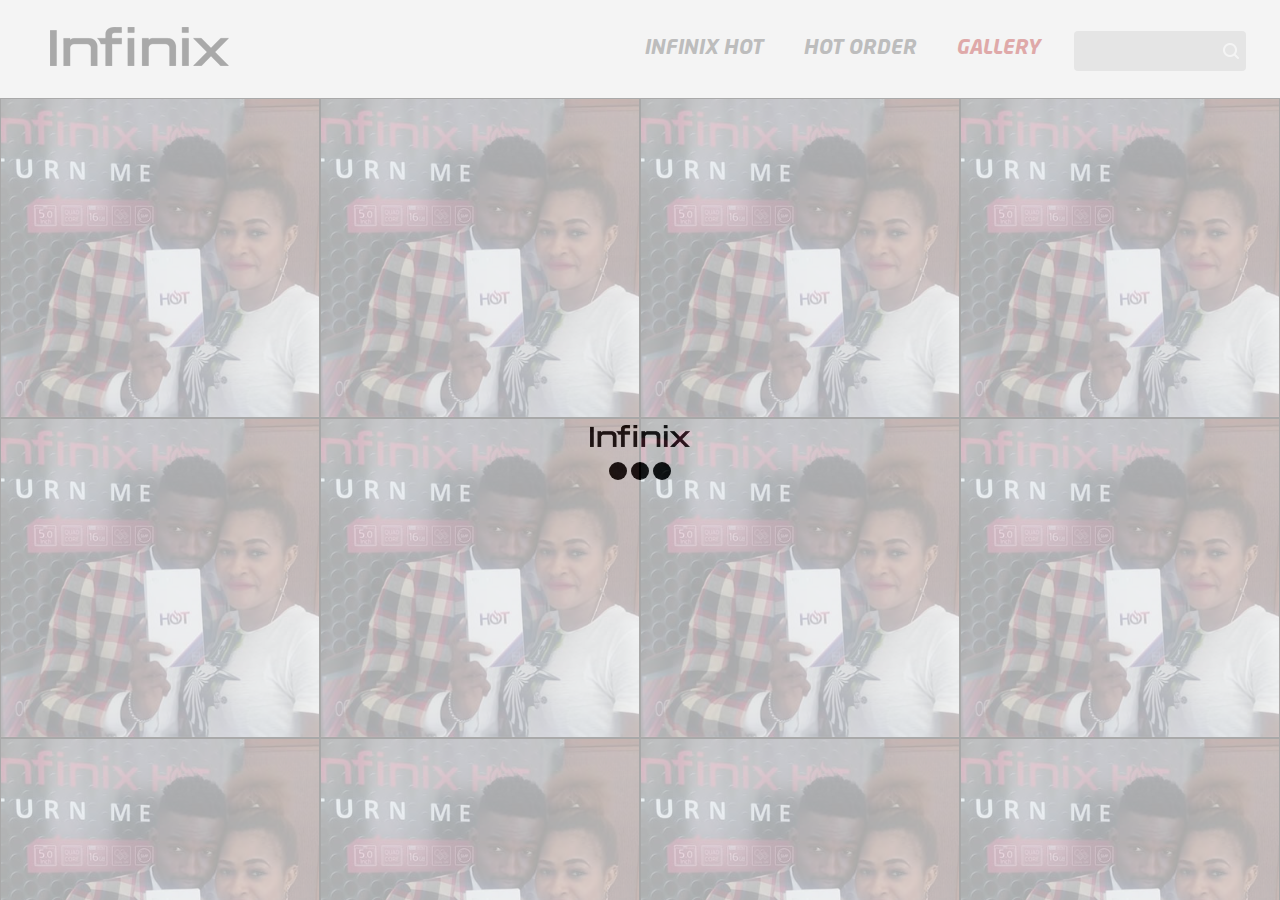
==== gallery.html @ accd4ad2 "initial commit" ====
<!doctype html>
<html>
<head>
<meta charset="utf-8">
<title>Infinix HOT</title>
<link href="css/styles.css" rel="stylesheet" type="text/css">
<link href="css/jquery.fancybox.css" rel="stylesheet" type="text/css">
<meta name="viewport" content="width=device-width, initial-scale=1.0" />
<meta name="HandheldFriendly" content="True">
<meta name="MobileOptimized" content="320">
<script type="text/javascript" src="js/jquery-1.10.2.min.js"></script>
<script type="text/javascript" src="js/waypoints.min.js"></script>
<script type="text/javascript" src="js/waypoints-sticky.min.js"></script>
<script type="text/javascript" src="js/jquery.fancybox.pack.js"></script>
<script type="text/javascript" src="js/common.js"></script>
<script type="text/javascript">
$(document).ready(function(){
	
	$('.fancybox').fancybox({
		prevEffect : 'fade',
		nextEffect : 'fade'
	});

});	
</script>
</head>

<body>
<!-- main-wrapper -->
<div id="main-wrapper">
	
  <!-- top-wrapper -->
  <div id="top-wrapper" class="clearfloat">
  	<a href="index.html" class="logo">
    	<img src="images/logo.png" alt="Infinix" />
    </a>
    
    <!-- menu-wrapper -->
    <div id="menu-wrapper">
    	<ul id="main-menu">
      	<li><a href="index.html">Infinix Hot</a></li>
        <li><a href="hotorder.html">Hot Order</a></li>
        <li class="active"><a href="gallery.html">Gallery</a></li>
      </ul>
      
      <div class="search-wrapper clearfloat">
      	<form action="#" method="post">
        	<input type="text" class="textbox" />
          <input type="submit" value="" class="btn-search" />
        </form>
      </div>
      
    </div>
    <!-- menu-wrapper end -->
    
  </div>
  <!-- top-wrapper end -->
  
  
	<!-- gallery -->
  <ul class="gallery">
  	<li>
   		<a href="images/gallery/large/hot.jpg" class="fancybox" data-fancybox-group="gallery">
      	<img src="images/gallery/small/hot.jpg" alt="Pic" />
      </a> 	
    </li>
    <li>
   		<a href="images/gallery/large/hot.jpg" class="fancybox" data-fancybox-group="gallery">
      	<img src="images/gallery/small/hot.jpg" alt="Pic" />
      </a> 	
    </li>
    <li>
   		<a href="images/gallery/large/hot.jpg" class="fancybox" data-fancybox-group="gallery">
      	<img src="images/gallery/small/hot.jpg" alt="Pic" />
      </a> 	
    </li>
    <li>
   		<a href="images/gallery/large/hot.jpg" class="fancybox" data-fancybox-group="gallery">
      	<img src="images/gallery/small/hot.jpg" alt="Pic" />
      </a> 	
    </li>
    <li>
   		<a href="images/gallery/large/hot.jpg" class="fancybox" data-fancybox-group="gallery">
      	<img src="images/gallery/small/hot.jpg" alt="Pic" />
      </a> 	
    </li>
    <li>
   		<a href="images/gallery/large/hot.jpg" class="fancybox" data-fancybox-group="gallery">
      	<img src="images/gallery/small/hot.jpg" alt="Pic" />
      </a> 	
    </li>
    <li>
   		<a href="images/gallery/large/hot.jpg" class="fancybox" data-fancybox-group="gallery">
      	<img src="images/gallery/small/hot.jpg" alt="Pic" />
      </a> 	
    </li>
    <li>
   		<a href="images/gallery/large/hot.jpg" class="fancybox" data-fancybox-group="gallery">
      	<img src="images/gallery/small/hot.jpg" alt="Pic" />
      </a> 	
    </li>
    <li>
   		<a href="images/gallery/large/hot.jpg" class="fancybox" data-fancybox-group="gallery">
      	<img src="images/gallery/small/hot.jpg" alt="Pic" />
      </a> 	
    </li>
    <li>
   		<a href="images/gallery/large/hot.jpg" class="fancybox" data-fancybox-group="gallery">
      	<img src="images/gallery/small/hot.jpg" alt="Pic" />
      </a> 	
    </li>
    <li>
   		<a href="images/gallery/large/hot.jpg" class="fancybox" data-fancybox-group="gallery">
      	<img src="images/gallery/small/hot.jpg" alt="Pic" />
      </a> 	
    </li>
    <li>
   		<a href="images/gallery/large/hot.jpg" class="fancybox" data-fancybox-group="gallery">
      	<img src="images/gallery/small/hot.jpg" alt="Pic" />
      </a> 	
    </li>
  </ul>
  <!-- gallery end --> 
  
  <!-- banner-sep -->
  <div class="banner-sep">
  	<h2>Design for you in mind: Infinix Hot</h2>
  </div>
  <!-- banner-sep end -->

  
  <!-- footer -->
  <div id="footer" class="clearfloat">
  	<ul class="social">
    	<li>
      	<a href="#">
        	<img src="images/facebook.png" alt="Facebook" />
        </a>
      </li>
      <li>
      	<a href="#">
        	<img src="images/twitter.png" alt="Twitter" />
        </a>
      </li>
      <li>
      	<a href="#">
        	<img src="images/google-plus.png" alt="Google Plus" />
        </a>
      </li>
    </ul>
    <div class="copyright">&copy; 2014 infinix HOT - all rights reserved.</div>
  </div>
  <!-- footer end -->
  
</div>
<!-- main-wrapper end -->


<!-- preloader -->
<div class="preloader">
	
  <div class="spinner">
  	<span class="logo"><img src="images/logo.png" alt="Logo" /></span>
    <div class="bounce1"></div>
    <div class="bounce2"></div>
    <div class="bounce3"></div>
  </div>
</div>
<!-- preloader end -->
</body>
</html>
---- css/styles.css ----
/*---------- RESET ----------*/
html, body, div, span, applet, object, iframe, h1, h2, h3, h4, h5, h6, p, blockquote, pre, a, abbr, acronym, address, big, cite, code,
del, dfn, em, font, img, ins, kbd, q, s, samp, small, strike, strong, sub, sup, tt, var, b, u, i, center, dl, dt, dd, ol, ul, li,
fieldset, form, label, legend, table, caption, tbody, tfoot, thead, tr, th, td {
	margin: 0;
	padding: 0;
	border: 0;
	outline: 0;
	font-size: 100%;
	vertical-align: baseline;
	background: transparent;
}
*{-webkit-tap-highlight-color: rgba(0, 0, 0, 0);}
input,textarea{-webkit-border-radius:0;}
input[type=submit],
input[type=button]{-webkit-appearance:none;}
body{line-height:1;-webkit-text-size-adjust:none;}
ol, ul{list-style:none;}
blockquote, q{quotes:none;}
blockquote:before, blockquote:after, q:before, q:after{content: '';content:none;}
:focus{outline:0;}
ins{text-decoration:none;}
del{text-decoration:line-through;}
table{border-collapse:collapse;border-spacing:0;}

/*---------- FONTS ----------*/
@font-face {
	font-family: "NeoSans-BoldItalic";
	src: url('fonts/NeoSansStd-BoldItalic.eot');
	src: url('fonts/NeoSansStd-BoldItalic.eot?#iefix') format('embedded-opentype'),
	url('fonts/NeoSansStd-BoldItalic.svg') format('svg'),
	url('fonts/NeoSansStd-BoldItalic.woff') format('woff'),
	url('fonts/NeoSansStd-BoldItalic.ttf') format('truetype');
	font-weight: normal;
	font-style: normal;
}

@font-face {
	font-family: "NeoSans-Light";
	src: url('fonts/NeoSansStd-Light.eot');
	src: url('fonts/NeoSansStd-Light.eot?#iefix') format('embedded-opentype'),
	url('fonts/NeoSansStd-Light.svg') format('svg'),
	url('fonts/NeoSansStd-Light.woff') format('woff'),
	url('fonts/NeoSansStd-Light.ttf') format('truetype');
	font-weight: normal;
	font-style: normal;
}

@font-face {
	font-family: "NeoSans-Ultra";
	src: url('fonts/NeoSansStd-Ultra.eot');
	src: url('fonts/NeoSansStd-Ultra.eot?#iefix') format('embedded-opentype'),
	url('fonts/NeoSansStd-Ultra.svg') format('svg'),
	url('fonts/NeoSansStd-Ultra.woff') format('woff'),
	url('fonts/NeoSansStd-Ultra.ttf') format('truetype');
	font-weight: normal;
	font-style: normal;
}

@font-face {
	font-family: "NeoSans-UltraItalic";
	src: url('fonts/NeoSansStd-UltraItalic.eot');
	src: url('fonts/NeoSansStd-UltraItalic.eot?#iefix') format('embedded-opentype'),
	url('fonts/NeoSansStd-UltraItalic.svg') format('svg'),
	url('fonts/NeoSansStd-UltraItalic.woff') format('woff'),
	url('fonts/NeoSansStd-UltraItalic.ttf') format('truetype');
	font-weight: normal;
	font-style: normal;
}

@font-face {
    font-family: 'ds-digitalitalic';
    src: url('fonts/ds-digii-webfont.eot');
    src: url('fonts/ds-digii-webfont.eot?#iefix') format('embedded-opentype'),
         url('fonts/ds-digii-webfont.woff2') format('woff2'),
         url('fonts/ds-digii-webfont.woff') format('woff'),
         url('fonts/ds-digii-webfont.ttf') format('truetype'),
         url('fonts/ds-digii-webfont.svg#ds-digitalitalic') format('svg');
    font-weight: normal;
    font-style: normal;

}


/*---------- GENERAL STYLES ----------*/
h1, h2, h3{font-family:'NeoSans-Light', Arial, sans-serif;font-weight:normal;line-height:27px;color:#fff;}
h1{line-height:34px;font-size:28px;}
p{margin-bottom:30px;line-height:24px;}
a{text-decoration:none;color:#c60e3b;
	-webkit-transition: all 0.5s linear;
  -moz-transition: all 0.5s linear;
  -o-transition: all 0.5s linear;
  -ms-transition: all 0.5s linear;
  transition: all 0.5s linear;
}
a:hover{color:#616161;}
img{max-width:100%;width:100%;padding:0;margin:0;border:none;display:block;}
.hidden{display:none;}
.clearfloat{zoom:1;}
.clearfloat:before,
.clearfloat:after{content:"";display:table;}
.clearfloat:after{clear:both;}
.align-left{float:left;}
.align-right{float:right;}

/* Spinner */
.preloader{width:100%;height:100%;position:fixed;background-color:#efefef;display:block;top:0;left:0;z-index:9999;}
.preloader .logo{width:100px;margin:0 auto 15px auto;display:block;}
.spinner {
  margin:auto;
  width:100px;
	height:50px;
  text-align:center;
	position:absolute;
	left:0;right:0;top:0;bottom:0;
}

.spinner > div {
  width: 18px;
  height: 18px;
  background-color: #000;
  border-radius: 100%;
  display: inline-block;
  -webkit-animation: bouncedelay 1.4s infinite ease-in-out;
  animation: bouncedelay 1.4s infinite ease-in-out;
  /* Prevent first frame from flickering when animation starts */
  -webkit-animation-fill-mode: both;
  animation-fill-mode: both;
}

.spinner .bounce1 {
  -webkit-animation-delay: -0.32s;
  animation-delay: -0.32s;
}

.spinner .bounce2 {
  -webkit-animation-delay: -0.16s;
  animation-delay: -0.16s;
}


@-webkit-keyframes bouncedelay {
  0%, 80%, 100% { -webkit-transform: scale(0.0) }
  40% { -webkit-transform: scale(1.0) }
}

@keyframes bouncedelay {
  0%, 80%, 100% { 
    transform: scale(0.0);
    -webkit-transform: scale(0.0);
  } 40% { 
    transform: scale(1.0);
    -webkit-transform: scale(1.0);
  }
}

/* Messages */
.message{font-size:14px;padding:15px;margin-bottom:15px;border:1px solid;}
.message.success{background:#CBFFCB;border-color:#254925;color:#254925;}
.message.notice{background: #93C7FF;border-color: #000055;color:#000055;}
.message.warning{background: #FFC738;border-color: #5C4C1A;color:#5C4C1A;}
.message.error{background: #FFA9A9;border-color:#B90000;color:#B90000;}

/* Button */
.btn{height:39px;line-height:39px;color:#fff;padding:0 10px;min-width:100px;background-color:#b70000;border:0 none;margin:0;
	display:inline-block;*display:inline;zoom:1;vertical-align:top;cursor:pointer;font-size:16px;
	font-family:'NeoSans-BoldItalic', Arial, sans-serif;
	-webkit-transition: all 0.5s linear;
  -moz-transition: all 0.5s linear;
  -o-transition: all 0.5s linear;
  -ms-transition: all 0.5s linear;
  transition: all 0.5s linear;
}
.btn:hover{color:#fff;background-color:#444;}

/*---------- BUTTON CTA ----------*/
.cta{display:block;position:absolute;height:32px;font-family:'NeoSans-BoldItalic', Arial, sans-serif;color:#3b5c88;
	text-transform:uppercase;font-size:28px;background-color:#fff;padding:9px 15px 6px 15px;
	-webkit-border-radius:20px;
	-moz-border-radius:20px;
	border-radius:10px;
}
.cta span{display:block;background:url(../images/konga.png) right center no-repeat;padding-right:140px;cursor:pointer;height:32px;}
.cta:hover{color:#444;}

/*---------- LAYOUT ----------*/
html, body, #main-wrapper{height:100%;width:100%;}
#main-wrapper{height:100%;width:100%;overflow-x: hidden;}
body{font-family:'NeoSans-Light', Arial, sans-serif;font-size:17px;color:#fff;background-color:#000;}
#main-wrapper{transition:all 0.4s ease-in-out 0s;position:relative;background-color:#fff;}

/*--- Top Wrapper ---*/
#top-wrapper{background-color:#fff;position:relative;padding:27px 0;}
#top-wrapper.stuck{position:fixed;top:0;z-index:2000;width:100%;}
#top-wrapper .logo{width:179px;float:left;margin-left:50px;}


/*----- MENU -----*/
#menu-wrapper{float:right;padding-right:34px;}
#main-menu{font-size:0;text-align:right;margin:12px 0 0 0;display:inline-block;*display:inline;zoom:1;vertical-align:top;}
#main-menu > li{display:inline-block;*display:inline;zoom:1;vertical-align:top;margin:0 20px;}
#main-menu > li a{font-family:'NeoSans-BoldItalic', Arial, sans-serif;font-size:20px;color:#444;text-transform:uppercase;}
#main-menu > li.active a,
#main-menu > li a:hover{color:#b70000;}

/*----- SEARCH -----*/
.search-wrapper{display:inline-block;*display:inline;zoom:1;vertical-align:top;height:40px;margin:4px 0 0 10px;background-color:#ccc;
	border-radius:4px;
}
.search-wrapper .textbox{background-color:#ccc;font-family:Arial, sans-serif;font-size:16px;font-style:italic;
	color:#fff;line-height:26px;padding:0px 5px 0px 10px;display:block;float:left;width:120px;border:0 none;margin:7px 0 0 7px;}
.search-wrapper .btn-search{display:block;width:30px;height:30px;border:0 none;float:left;padding:0;margin:0;cursor:pointer;
	background-image:url(../images/search.png);background-position:center 12px;background-repeat:no-repeat;background-color:transparent;
}

/*----- FORM -----*/
form .fieldset .field{margin-top:15px;overflow:hidden;}
form .fieldset .field:first-child{margin-top:0;}
form .fieldset .field .inline{width:48%;}
form .fieldset .field label{color:#fff;font-weight:bold;}
form .fieldset .field input[type="text"],
form .fieldset .field textarea{background-color:#fff;font-family:Arial, sans-serif;color:#444;padding:10px;
	border:1px solid #fff;resize:none;display:block;margin-top:5px;font-size:14px;width:100%;
	box-sizing:border-box;
	-webkit-box-sizing:border-box;
	-moz-box-sizing:border-box;
}
form .fieldset .field textarea{height:100px;overflow:auto;}
form .fieldset .field input[type="text"]:focus,
form .fieldset .field textarea:focus{border-color:#616161;}

/*----- SCROLLER -----*/
.scroller{width:20px;position:fixed;right:0;top:30%;background-color:rgba(0,0,0,0.6);z-index:99;padding:10px;
}
.scroller li{margin-top:15px;}
.scroller li:first-child{margin-top:0;}
.scroller li a{width:15px;height:15px;background-color:#fff;margin:0 auto;text-indent:-9999px;display:block;
	border-radius:15px;
	-moz-border-radius:15px;
	-webkit-border-radius:15px;
}
.scroller li a:hover{background-color:#ccc;}
.scroller li a.active{background-color:#b70000;}

/*----- BANNERS -----*/
.home-banner{position:relative;background-color:#000;}
.home-banner img{max-width:1600px;margin:0 auto;}
.home-banner .text-wrapper{position:absolute;bottom:25%;right:50px;text-align:right;}
.home-banner .text-wrapper h2{font-family:'NeoSans-UltraItalic', Arial, sans-serif;font-size:60px;text-transform:uppercase;margin-bottom:20px;
	background:url(../images/hot-logo.png) right bottom no-repeat;padding:62px 180px 0 0;line-height:50px;}
.home-banner .text-wrapper p{font-family:'NeoSans-Light', Arial, sans-serif;font-size:40px;font-style:italic;line-height:48px;color:#fff;
	text-transform:uppercase;}
.home-banner .text-wrapper .cta{right:0;}

.shots-banner{position:relative;background:url(../images/epic-shots-bg.png) 80% top #c1bfbf no-repeat;height:580px;overflow:hidden;}
.shots-banner img{width:436px;float:right;margin:40px 100px 0 0;}
.shots-banner .text-wrapper{position:absolute;top:30%;left:50px;width:600px;}
.shots-banner .text-wrapper h2{font-family:'NeoSans-UltraItalic', Arial, sans-serif;font-size:60px;text-transform:uppercase;margin-bottom:30px;
	color:#d12844;}
.shots-banner .text-wrapper p{font-family:'NeoSans-Light', Arial, sans-serif;font-size:36px;font-style:italic;line-height:48px;color:#6b6b6b;
	text-transform:uppercase;}
.shots-banner .text-wrapper .cta{left:0;}

.music-banner{position:relative;background-color:#1fc1b0;}
.music-banner img{max-width:1352px;margin:0 auto;}
.music-banner .text-wrapper{position:absolute;top:30%;right:50px;text-align:right;}
.music-banner .text-wrapper h2{font-family:'NeoSans-UltraItalic', Arial, sans-serif;font-size:60px;text-transform:uppercase;margin-bottom:30px;
	color:#221001;}
.music-banner .text-wrapper p{font-family:'NeoSans-Light', Arial, sans-serif;font-size:40px;font-style:italic;line-height:48px;color:#fff;
	text-transform:uppercase;}
.music-banner .text-wrapper .cta{right:0;}

.space-banner{position:relative;background-color:#ea002c;}
.space-banner img{max-width:1600px;margin:0 auto;}
.space-banner .text-wrapper{position:absolute;top:30%;left:50px;width:600px;}
.space-banner .text-wrapper h2{font-family:'NeoSans-UltraItalic', Arial, sans-serif;font-size:60px;text-transform:uppercase;margin-bottom:30px;
	color:#fff;}
.space-banner .text-wrapper p{font-family:'NeoSans-Light', Arial, sans-serif;font-size:36px;font-style:italic;line-height:48px;color:#fff;
	text-transform:uppercase;}
.space-banner .text-wrapper .cta{left:0;}

.power-banner{position:relative;background-color:#31B7DD;}
.power-banner .text-wrapper{position:absolute;top:25%;left:50px;width:600px;}
.power-banner .text-wrapper h2{text-transform:uppercase;font-size:79px;line-height:90px;margin-bottom:15px;color:#b70000;
	font-family:'NeoSans-UltraItalic', Arial, sans-serif;}
.power-banner .text-wrapper p{font-size:22px;line-height:30px;text-transform:uppercase;
	font-family:'NeoSans-BoldItalic', Arial, sans-serif;}

.music-player-banner{position:relative;background-color:#AC9B9C;}
.music-player-banner .text-wrapper{position:absolute;top:25%;left:50px;width:650px;}
.music-player-banner .text-wrapper h2{text-transform:uppercase;font-size:143px;line-height:143px;margin-bottom:40px;color:#D6D5D5;
	font-family:'NeoSans-UltraItalic', Arial, sans-serif;text-shadow: 4px 9px 10px rgba(50, 50, 50, 1);}
.music-player-banner .text-wrapper p{font-size:26px;line-height:30px;text-transform:uppercase;
	font-family:'NeoSans-BoldItalic', Arial, sans-serif;}
	
.processor-banner{position:relative;background-color:#07e2f8;}
.processor-banner img{max-width:1600px;margin:0 auto;}
.processor-banner .text-wrapper{position:absolute;top:30%;right:50px;text-align:right;}
.processor-banner .text-wrapper h2{font-family:'NeoSans-UltraItalic', Arial, sans-serif;font-size:60px;text-transform:uppercase;margin-bottom:30px;
	color:#fff;}
.processor-banner .text-wrapper p{font-family:'NeoSans-Light', Arial, sans-serif;font-size:40px;font-style:italic;line-height:48px;color:#fff;
	text-transform:uppercase;}
.processor-banner .text-wrapper .cta{right:0;}

.camera-banner{position:relative;background-color:#5ABA47;}
.camera-banner .text-wrapper{position:absolute;bottom:25px;text-align:center;width:100%;}
.camera-banner .text-wrapper h2{font-size:81px;line-height:81px;margin-bottom:20px;color:#b50904;
	font-family:'NeoSans-UltraItalic', Arial, sans-serif;}
.camera-banner .text-wrapper p{font-size:26px;line-height:30px;font-family:'NeoSans-BoldItalic', Arial, sans-serif;}

.colours-banner{position:relative;background-color:#1fc1b0;}
.colours-banner img{margin:0 auto;}
.colours-banner .text-wrapper{position:absolute;top:30%;right:50px;text-align:right;}
.colours-banner .text-wrapper h2{font-family:'NeoSans-UltraItalic', Arial, sans-serif;font-size:60px;text-transform:uppercase;margin-bottom:30px;
	color:#e53c3c;}
.colours-banner .text-wrapper p{font-family:'NeoSans-Light', Arial, sans-serif;font-size:40px;font-style:italic;line-height:48px;color:#000;
	text-transform:uppercase;}
.colours-banner .text-wrapper .cta{right:0;}

.order-banner{position:relative;background:url(../images/order-bg.png) right top no-repeat #000;height:100%;background-attachment: fixed;background-position-y: 0px;}
.order-banner .phone{height:auto;width:18%;position:absolute;left:50px;top:12%;}
.order-banner .text-wrapper{position:absolute;top:10%;right:50px;width:70%;}
.order-banner .text-wrapper h2{text-transform:uppercase;font-size:150px;line-height:150px;
	font-family:'ds-digitalitalic', Arial, sans-serif;}
.order-banner .text-wrapper p{font-size:60px;line-height:65px;font-family:'NeoSans-UltraItalic', Arial, sans-serif;color:#fff;
	margin:0;text-transform:uppercase;}
.order-banner .btns-wrapper{font-size:0;margin-top:40px;width:374px;}
.order-banner .btns-wrapper a{display:inline-block;*display:inline;zoom:1;vertical-align:top;width:185px;}
.order-banner .btns-wrapper a.disabled{cursor:default;
	zoom: 1;
	filter: alpha(opacity=20);
	opacity: 0.2;
}
.order-banner .social-wrapper{display:block;font-size:0; margin-top:40px;}
.order-banner .social-wrapper li{display:inline-block;*display:inline;zoom:1;vertical-align:top;margin-left:10px;}
.order-banner .social-wrapper li:first-child{margin-left:0;}
.order-banner .social-wrapper li a{display:block;width:47px;}

.notify-banner{position:relative;background-color:#1fc1b0;height:650px;background:url(../images/music-banner.jpg) center top no-repeat #1fc1b0;
 -webkit-background-size: cover;
	-moz-background-size: cover;
	-o-background-size: cover;
	background-size:cover;
	filter: progid:DXImageTransform.Microsoft.AlphaImageLoader(src='../images/music-banner', sizingMethod='scale');
	-ms-filter: "progid:DXImageTransform.Microsoft.AlphaImageLoader(src='../images/music-banner', sizingMethod='scale')";
}
.notify-banner .text-wrapper{position:absolute;top:20%;right:50px;text-align:right;width:600px;}
.notify-banner .text-wrapper h2{font-size:140px;line-height:140px;margin-bottom:20px;color:#fff;
	font-family:'NeoSans-UltraItalic', Arial, sans-serif;text-shadow: 4px 9px 10px rgba(50, 50, 50, 1);}
.notify-banner .text-wrapper h2 span{font-size:100px;}
.notify-banner .text-wrapper h3{text-transform:uppercase;font-size:50px;line-height:50px;margin-bottom:20px;color:#13212E;
	font-family:'NeoSans-UltraItalic', Arial, sans-serif;}
.notify-banner .text-wrapper p{font-size:26px;line-height:30px;font-family:'NeoSans-BoldItalic', Arial, sans-serif;}
.notify-banner .text-wrapper .cta{right:0;}
.notify-banner .form-wrapper{position:absolute;top:10%;right:10%;width:430px;}
.notify-banner .form-wrapper h2{text-transform:uppercase;font-size:50px;line-height:50px;margin-bottom:20px;color:#fff;
	font-family:'NeoSans-UltraItalic', Arial, sans-serif;}

/*----- Banner Sep -----*/
.banner-sep{height:99px;background:url(../images/yellow-bg.png) center top repeat-x #FFB40F;}
.banner-sep h2{font-family:'NeoSans-Light', Arial, sans-serif;text-align:center;font-weight:bold;font-size:40px;text-transform:uppercase;line-height:99px;}

/*----- Specs Strip -----*/
.specs-wrapper{background-color:#F2F1EE;padding:48px 26px;}
.specs-wrapper-inner{border:6px solid #94D60A;padding:36px 24px;
	-webkit-border-radius:20px;
	-moz-border-radius:20px;
	border-radius:20px;
}

.specs{font-size:0;text-align:center;}
.specs li{display:inline-block;*display:inline;zoom:1;vertical-align:top;}
.specs li .icon{width:86px;}
.specs li.sep{width:5%;height:87px;background:url(../images/specs/sep.png) center center no-repeat;}

/*---- Specifications Detailed -----*/ 
.specifications-wrapper{background-color:#f4f3f4;padding:50px;}
.specifications-wrapper h2{font-family:Arial, sans-serif;color:#444;text-transform:uppercase;font-size:58px;line-height:58px;}
.specifications-wrapper .cols-wrapper{padding:50px 0 0 0;}
.specifications-wrapper .cols-wrapper .col-left{float:left; width:55%;}
.specifications-wrapper .cols-wrapper .col-right{float:right;width:40%;}
.specifications-wrapper .table-left{float:left;width:45%;}
.specifications-wrapper .table-right{float:right;width:45%;}
.specifications-wrapper table{font-family:Arial, sans-serif;width:100%;}
.specifications-wrapper table td{padding:10px;background-color:#E0E1E2;border:2px solid #fff;font-size:14px;line-height:18px;
	vertical-align:middle;color:#444;}
.specifications-wrapper table .heading{font-weight:bold;background-color:#08BE95;color:#fff;font-size:18px;}
.specifications-wrapper table .heading_sm{font-weight:bold;background-color:#08BE95;color:#fff;font-size:14px;}
.specifications-wrapper table .spacer{background-color:transparent;border:0 none;padding:20px;}
.specifications-wrapper .tech-wrapper{margin-top:40px;}

/*----- Gallery -----*/
.gallery{font-size:0;}
.gallery li{width:25%;display:inline-block;*display:inline;zoom:1;vertical-align:top;border:1px solid #000;box-sizing:border-box;
	-moz-box-sizing:border-box;-webkit-box-sizing:border-box;}
.gallery li a{display:block;background:url(../images/loading.gif) center center no-repeat #fff;min-height:200px;
	position:relative;cursor:zoom-in;}


/*---------- FOOTER ----------*/
#footer{background-color:#fff;padding:30px 50px;}
#footer .social{font-size:0;text-align:center;float:left;}
#footer .social li{margin:0 8px;display:inline-block;*display:inline;zoom:1;vertical-align:top;}
#footer .social li a{display:block;width:38px;
	zoom: 1;
	filter: alpha(opacity=70);
	opacity: 0.7;
}

#footer .social li a:hover{
	filter: alpha(opacity=100);
	opacity: 1;
}

#footer .copyright{font-size:18px;font-family:'NeoSans-Light', Arial, sans-serif;text-align:right;font-weight:bold;color:#848484;
	text-transform:uppercase;margin-top:14px;float:right;}

/*Media queries - mobile starts here */
@media only screen and (max-width: 1500px){

	/*home banner*/

	.home-banner .text-wrapper h2  {
		font-size: 47px;
	}

	.home-banner .text-wrapper p {
		font-size: 35px;
	}

	/*shots banner*/

	.shots-banner .text-wrapper h2{
		font-size: 47px;
	}

	.shots-banner .text-wrapper p {
		font-size: 35px;
	}

	/*Music banner*/

	.music-banner .text-wrapper h2 {
		font-size: 47px;
	}

	.music-banner .text-wrapper p {
		font-size: 35px;
	}

	/*Music banner*/

	.space-banner .text-wrapper h2 {
		font-size: 47px;
	}

	.space-banner .text-wrapper p {
		font-size: 35px;
	}

	/*Colors banner*/

	.colours-banner .text-wrapper h2 {
		font-size: 47px;
	}

	.colours-banner .text-wrapper p {
		font-size: 35px;
	}

	/*Processors banner*/

	.processor-banner .text-wrapper h2 {
		font-size: 47px;
	}

	.processor-banner .text-wrapper p {
		font-size: 35px;
	}
}

@media only screen and (max-width: 1024px){
	 
 	/*home banner*/

 	.home-banner .text-wrapper h2  {
 		font-size: 36px;
 		background-size: 25% 49%;
		background-position-y: 48px;
		padding: 62px 154px 0 0;
 	}

 	.home-banner .text-wrapper p {
 		font-size: 28px;
 		line-height: 38px;
 	}

 	/*shots banner*/

 	.shots-banner .text-wrapper h2{
 		font-size: 36px; 
 	}

 	.shots-banner .text-wrapper p {
 		font-size: 28px;
 		line-height: 38px;
 	}

 	/*Music banner*/

 	.music-banner .text-wrapper h2 {
 		font-size: 36px;
 	}

 	.music-banner .text-wrapper p {
 		font-size: 28px;
 		line-height: 38px;
 	}

 	/*Music banner*/

 	.space-banner .text-wrapper h2 {
 		font-size: 36px;
 	}

 	.space-banner .text-wrapper p {
 		font-size: 28px;
 		line-height: 38px;
 	}

 	/*Colors banner*/

 	.colours-banner .text-wrapper h2 {
 		font-size: 36px;
 	}

 	.colours-banner .text-wrapper p {
 		font-size: 28px;
 		line-height: 38px;
 	}

 	/*Processors banner*/

 	.processor-banner .text-wrapper h2 {
 		font-size: 36px;
 	}

 	.processor-banner .text-wrapper p {
 		font-size: 28px;
 		line-height: 38px;
 	}

 	.order-banner .text-wrapper h2 {
 		font-size: 100px;
 		line-height: 111px;
 	}

 	.order-banner .text-wrapper p {
		font-size: 38px;
		line-height: 41px;
	}

	.order-banner .btns-wrapper {
		margin-top: 13px;
	}
	.order-banner .social-wrapper {
		margin-top: 24px;
	}
}


@media only screen and (max-width: 800px){
	/*logo*/

	#top-wrapper .logo {
		width: 128px;
		margin-left: 38px;
	}

     #top-wrapper .logo img{
     	max-width: 68%;
     }

     /*menu*/
     #main-menu > li {
     	margin: 0 9px;
     }

     #main-menu > li a{
     	font-size: 15px;
     }

     /*.search-wrapper*/
     .search-wrapper {
         margin: -6px 0 0 10px;
     }
	/*home banner*/

 	.home-banner .text-wrapper h2  {
 		font-size: 24px;
 		background-size: 20% 35%;
 		background-position-y: 57px;
 		padding: 62px 100px 0 0;
 		margin-bottom: 0;
 	}

 	.home-banner .text-wrapper p {
 		font-size: 20px;
 		line-height: 31px;
 		margin-bottom: 8px;
 	}

 	/*shots banner*/

 	.shots-banner .text-wrapper h2{
 		font-size: 24px;
 		margin-bottom: 10px;
 	}

 	.shots-banner .text-wrapper p {
 		font-size: 20px;
 		line-height: 31px;
 		margin-bottom: 8px;
 	}

 	/*Music banner*/

 	.music-banner .text-wrapper h2 {
 		font-size: 24px;
 		margin-bottom: 10px;
 	}

 	.music-banner .text-wrapper p {
 		font-size: 20px;
 		line-height: 31px;
 		margin-bottom: 8px;
 	}

 	/*Music banner*/

 	.space-banner .text-wrapper h2 {
 		font-size: 24px;
 		margin-bottom: 10px;
 	}

 	.space-banner .text-wrapper p {
 		font-size: 20px;
 		line-height: 31px;
 		margin-bottom: 8px;
 	}

 	/*Colors banner*/

 	.colours-banner .text-wrapper h2 {
 		font-size: 24px;
 		margin-bottom: 8px;
 	}

 	.colours-banner .text-wrapper p {
 		font-size: 20px;
 		line-height: 31px;
 	}

 	/*Processors banner*/

 	.processor-banner .text-wrapper h2 {
 		font-size: 24px;
 		margin-bottom: 8px;
 		margin-bottom: 10px;
 	}

 	.processor-banner .text-wrapper p {
 		font-size: 20px;
 		line-height: 31px;
 	}

 	.shots-banner {
	 	position: relative;
	 	height: 369px;
 	}

 	.shots-banner img {
	 	width: 266px;
 	}

 	.cta span {
	 	background-size: 77px;
	 	padding-top: 4px;
	 	background-position-y: 1px;
	 	margin-top: -5px;
	 	padding-right: 90px;
 	}

 	.cta {
	 	height: 26px;
	 	font-size: 18px;
	 	padding: 19px 15px 6px 15px;
 	}

 	#footer .copyright {
 		font-size: 14px;
 		width: 100%;
 		text-align: center;
 	}

 	#footer .social {
		width: 100%;
	}

	.order-banner .text-wrapper {
		top: 33%;
		right: 92px;
    }
	
	.order-banner .phone {
	 	position: static; 
		margin: 10px auto;
	}

	.specifications-wrapper .cols-wrapper .col-right {
		float: none;
		width: 43%;
		margin: 0 auto;
	}


	.specifications-wrapper .cols-wrapper .col-left {
		float: left;
		width: 100%;
		margin-top: 50px;
	}

	.gallery li {
		width: 50%;
	}

	.order-banner .text-wrapper h2{
		font-size: 160px;
		line-height: 170px;
    }

	.order-banner .text-wrapper p {
		font-size: 68px;
		line-height: 74px;
	}

	.specifications-wrapper h2 {
		text-align: center;
		font-size: 30px;
	}

	.specifications-wrapper .table-left {
		float: left;
		width: 100%;
	}

	.specifications-wrapper .table-right {
		float: left;
		width: 100%;
	}

	.order-banner {
		background-position-y: 350px;
	
		padding-top: 117px;
}
}

@media only screen and (max-width: 640px){

	.colours-banner .text-wrapper, .space-banner .text-wrapper, .processor-banner .text-wrapper, .music-banner .text-wrapper {
		top:15%;
	}

	.home-banner .text-wrapper {
		bottom: 36%;
	}

	#menu-wrapper{
		display: none;
	}

	.scroller li a {
		width: 10px;
		height: 10px;
   }

   .scroller {
		width: 13px;
	}

	.order-banner .text-wrapper h2{
		font-size: 99px;
	}

	.order-banner .text-wrapper p {
		font-size: 28px;
		line-height: 34px;
	}

	.specifications-wrapper h2 {
		text-align: center;
		font-size: 30px;
	}

	.specifications-wrapper .table-left {
		float: left;
		width: 100%;
	}

	.specifications-wrapper .table-right {
		float: left;
		width: 100%;
	}

}

@media only screen and (max-width: 480px){

	.home-banner .text-wrapper h2, .shots-banner .text-wrapper h2, .music-banner .text-wrapper h2, .space-banner .text-wrapper h2, .colours-banner .text-wrapper h2, .processor-banner .text-wrapper h2{
		font-size: 16px;
	}

	.home-banner .text-wrapper p, .shots-banner .text-wrapper p, .music-banner .text-wrapper p, .space-banner .text-wrapper p, .colours-banner .text-wrapper p, .processor-banner .text-wrapper p{
		font-size: 12px;
		line-height: 17px;
	}

	.shots-banner {
		height: 249px;
	}

	.shots-banner img {
		width: 170px;
		margin: 38px 67px 0 0;
	}

	#footer .copyright {
		font-size: 10px;
		width: 100%;
		text-align: center;
	}

	#footer .social li a {
		width: 26px;
	}

	#footer {
		padding: 19px 50px;
	}

	.scroller li a {
		width: 10px;
		height: 10px;
   }

	.colours-banner .cta, .processor-banner .cta, .music-banner .cta, #music .cta{
		width: 100%;
		font-size: 15px;
	}

	.music-banner .text-wrapper .cta span {
		font-size: 13px;
		padding-right: 75px;
		background-size: 70px;
	}

	.music-banner .text-wrapper .cta{
		padding: 17px 10px 0px 11px;
	}


	.colours-banner .text-wrapper p, .processor-banner .text-wrapper p{
		margin-bottom: 4px;
	}

	#footer .social {
		width: 100%;
	}

	.order-banner .text-wrapper h2{
		font-size: 99px;
	}

	.order-banner .text-wrapper p {
		font-size: 28px;
		line-height: 34px;
	}

	.specifications-wrapper h2 {
		text-align: center;
		font-size: 30px;
	}

	.specifications-wrapper .table-left {
		float: left;
		width: 100%;
	}

	.specifications-wrapper .table-right {
		float: left;
		width: 100%;
	}
}

@media only screen and (max-width: 320px){
	#footer .social {
		width: 100%;
	}
}
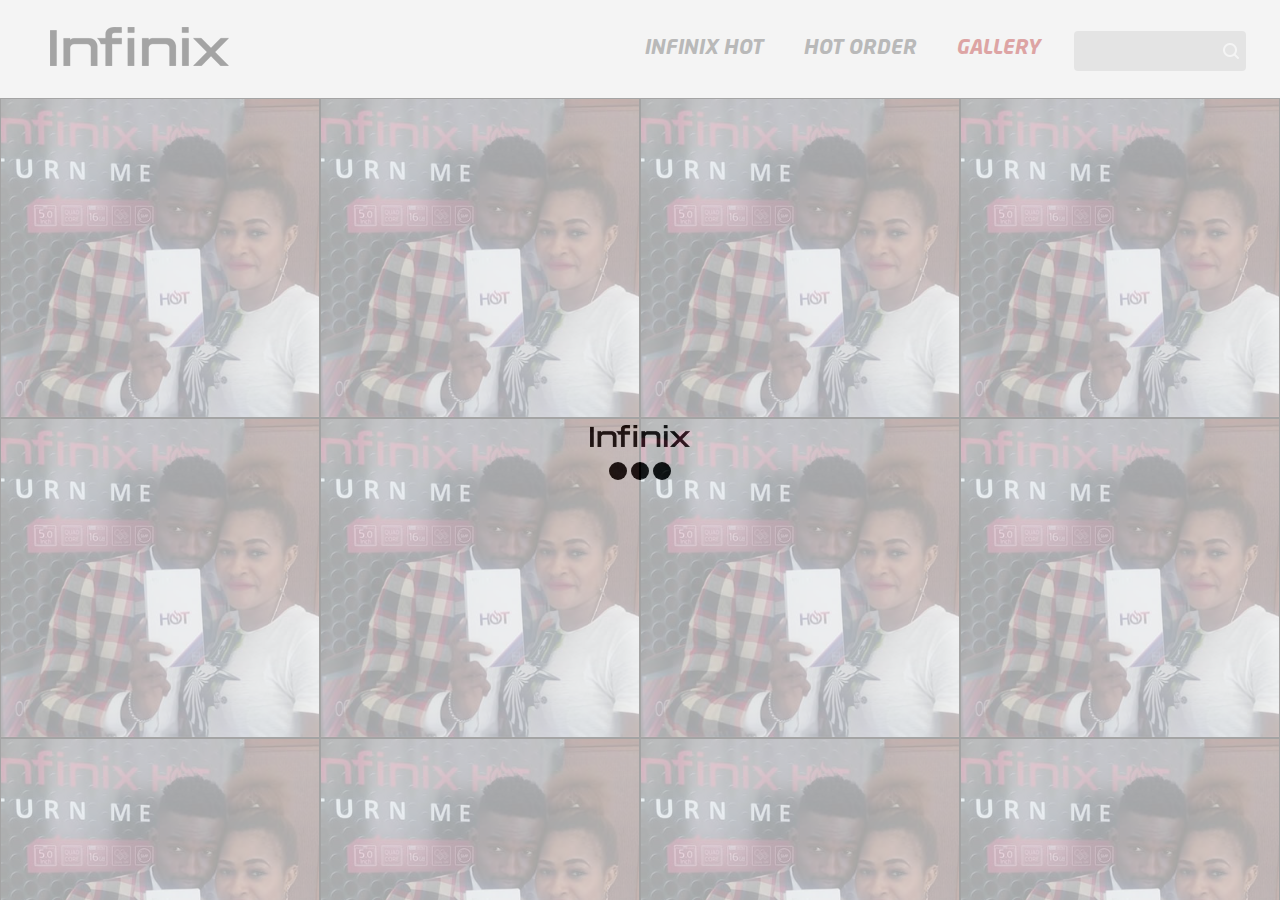
==== commit 96620fb2: "optimized gallery for mobile" ====
--- a/gallery.html
+++ b/gallery.html
@@ -3,6 +3,9 @@
 <head>
 <meta charset="utf-8">
 <title>Infinix HOT</title>
+<meta name="viewport" content="width=device-width, initial-scale=1.0" />
+<meta name="HandheldFriendly" content="True">
+<meta name="MobileOptimized" content="320">
 <link href="css/styles.css" rel="stylesheet" type="text/css">
 <link href="css/jquery.fancybox.css" rel="stylesheet" type="text/css">
 <meta name="viewport" content="width=device-width, initial-scale=1.0" />
--- a/css/styles.css
+++ b/css/styles.css
@@ -901,6 +901,47 @@
 		float: left;
 		width: 100%;
 	}
+
+	.gallery li {
+		width: 48%;
+	}
+
+	.gallery li a {
+		min-height: 0px;
+	}
+
+	.gallery {
+		text-align: center;
+	}
+
+	.banner-sep h2 {
+		font-size: 20px;
+	}
+	.banner-sep {
+		height: 85px;
+	}
+
+	.home-banner img {
+	   width: 161%;
+	   margin-left: -122px;
+	}
+
+	.home-banner, .space-banner, .colours-banner, .processor-banner {
+		overflow: hidden;
+	}
+
+	.space-banner img, .colours-banner img, .processor-banner img{
+		width: 126%;
+		margin-left: 0;
+	}
+	div.btns-wrapper a img{
+		max-width: 150px;
+		margin-right: 0;
+	}
+
+	.order-banner .btns-wrapper a {
+		width: 155px;
+	}
 }
 
 @media only screen and (max-width: 320px){
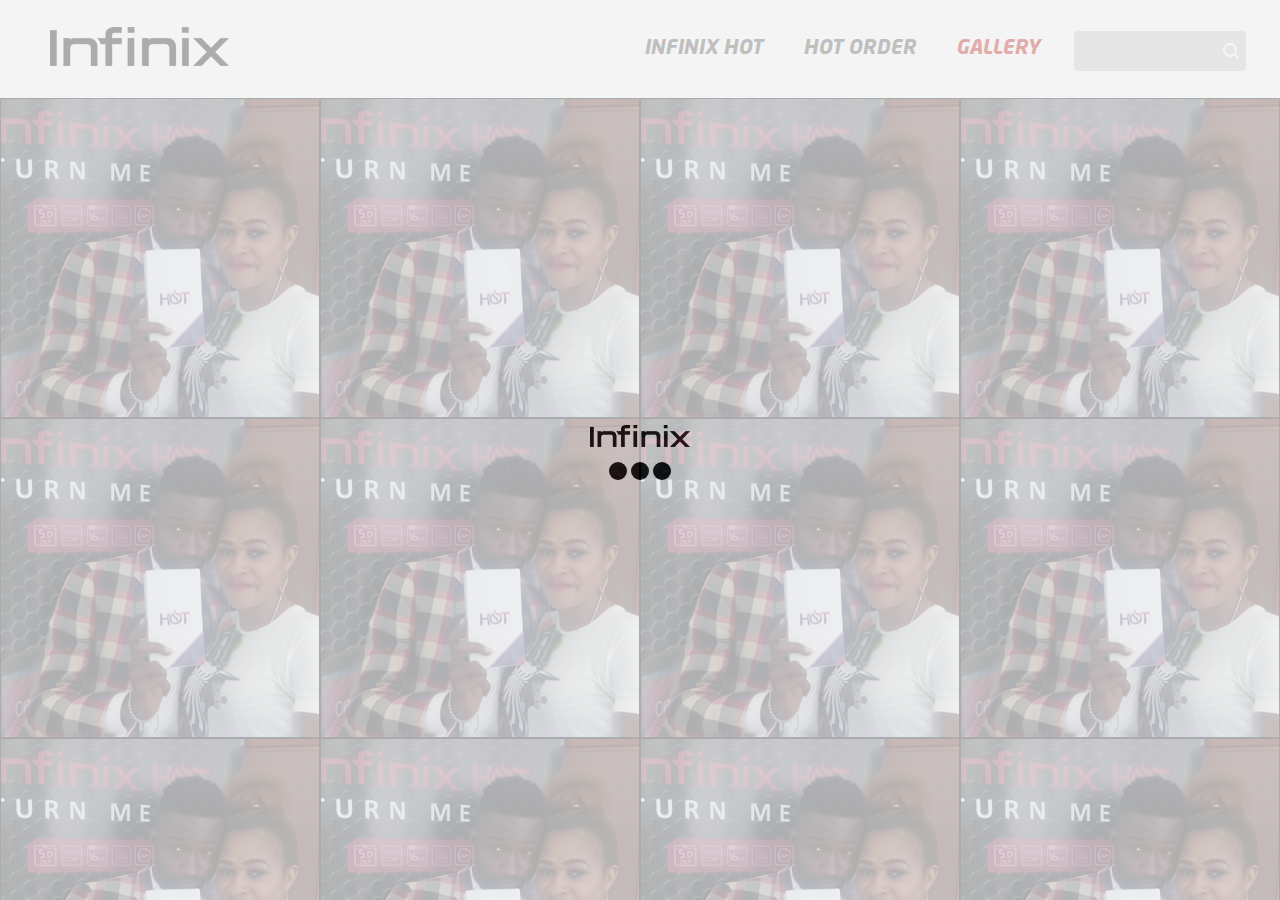
==== commit 22cb9983: "Mobile menu added first commit" ====
--- a/gallery.html
+++ b/gallery.html
@@ -55,6 +55,11 @@
       
     </div>
     <!-- menu-wrapper end -->
+     <!-- mobile menu icon by richard.omollo@squaddigital.com 0726454315-->
+      <a class="popmenu-prompt"> <img src="images/menu.png" alt="menu"> </a>
+      <a class="close-popmenu-prompt"><img src="images/close-menu.png" alt="menu"> </a>
+    <!-- mobile menu icon by richard.omollo@squaddigital.com 0726454315-->
+    
     
   </div>
   <!-- top-wrapper end -->
@@ -170,5 +175,30 @@
   </div>
 </div>
 <!-- preloader end -->
+
+<!-- mobile menu overlay by richard.omollo@squaddigital.com 0726454315-->
+<div class="menu-overlay">
+  <div class="menu-content">
+      <!-- menu-wrapper -->
+          <div id="menu-wrapper">
+
+            <div class="search-wrapper clearfloat">
+              <form action="#" method="post">
+                <input type="text" class="textbox" />
+                <input type="submit" value="" class="btn-search" />
+              </form>
+            </div> 
+
+            <ul id="main-menu">
+              <li><a href="index.html">Infinix Hot</a></li>
+              <li><a href="hotorder.html">Hot Order</a></li>
+              <li class="active"><a href="gallery.html">Gallery</a></li>
+            </ul>
+            
+          </div>
+          <!-- menu-wrapper end -->
+  </div>
+</div>
+<!-- mobile menu overlay by richard.omollo@squaddigital.com 0726454315-->
 </body>
 </html>
--- a/css/styles.css
+++ b/css/styles.css
@@ -208,7 +208,7 @@
 	border-radius:4px;
 }
 .search-wrapper .textbox{background-color:#ccc;font-family:Arial, sans-serif;font-size:16px;font-style:italic;
-	color:#fff;line-height:26px;padding:0px 5px 0px 10px;display:block;float:left;width:120px;border:0 none;margin:7px 0 0 7px;}
+	color:#fff;line-height:26px;padding:0px 5px 0px 10px;display: block;float:left;width:120px;border:0 none;margin:7px 0 0 7px;}
 .search-wrapper .btn-search{display:block;width:30px;height:30px;border:0 none;float:left;padding:0;margin:0;cursor:pointer;
 	background-image:url(../images/search.png);background-position:center 12px;background-repeat:no-repeat;background-color:transparent;
 }
@@ -414,7 +414,67 @@
 
 #footer .copyright{font-size:18px;font-family:'NeoSans-Light', Arial, sans-serif;text-align:right;font-weight:bold;color:#848484;
 	text-transform:uppercase;margin-top:14px;float:right;}
-
+/* mobile menu by richard.omollo@squaddigital.com 0726454315*/
+.popmenu-prompt, .close-popmenu-prompt {
+	float: right;
+	margin-right: 22px;
+	display:none;
+}
+.menu-overlay {
+	background:url('../images/overlay.png') repeat;
+	position: fixed;
+	top: 0;
+	left:0;
+	width: 100%;
+	height: 100%;
+	display: none;
+}
+
+.menu-content #menu-wrapper{
+	display: block;
+}
+
+.menu-content #main-menu {
+	float: left;
+	width: 100%;
+	padding-top: 20px;
+}
+
+.menu-content .search-wrapper{
+	float: left;
+	width: 100%;
+}
+
+.menu-content .search-wrapper form {
+	float: left;
+	display: inline-block;
+	width: 100%;
+	/* background: red; */
+}
+
+.menu-content .search-wrapper .textbox {
+	width: 86%;
+}
+.menu-content #main-menu > li {
+	width: 100%;
+	text-align: center;
+}
+
+.menu-content #main-menu > li a {
+	font-size: 38px;
+	margin-bottom: 20px;
+	display: block;
+}
+
+.menu-content {
+	width: 89%;
+	margin: 0 auto;
+	display: table;
+	padding-top: 126px;
+}
+
+
+/* mobile menu by richard.omollo@squaddigital.com 0726454315*/
 /*Media queries - mobile starts here */
 @media only screen and (max-width: 1500px){
 
@@ -769,7 +829,11 @@
 @media only screen and (max-width: 640px){
 
 	.colours-banner .text-wrapper, .space-banner .text-wrapper, .processor-banner .text-wrapper, .music-banner .text-wrapper {
-		top:15%;
+		top: 10%;
+	}
+
+	.popmenu-prompt {
+		display: block;
 	}
 
 	.home-banner .text-wrapper {
